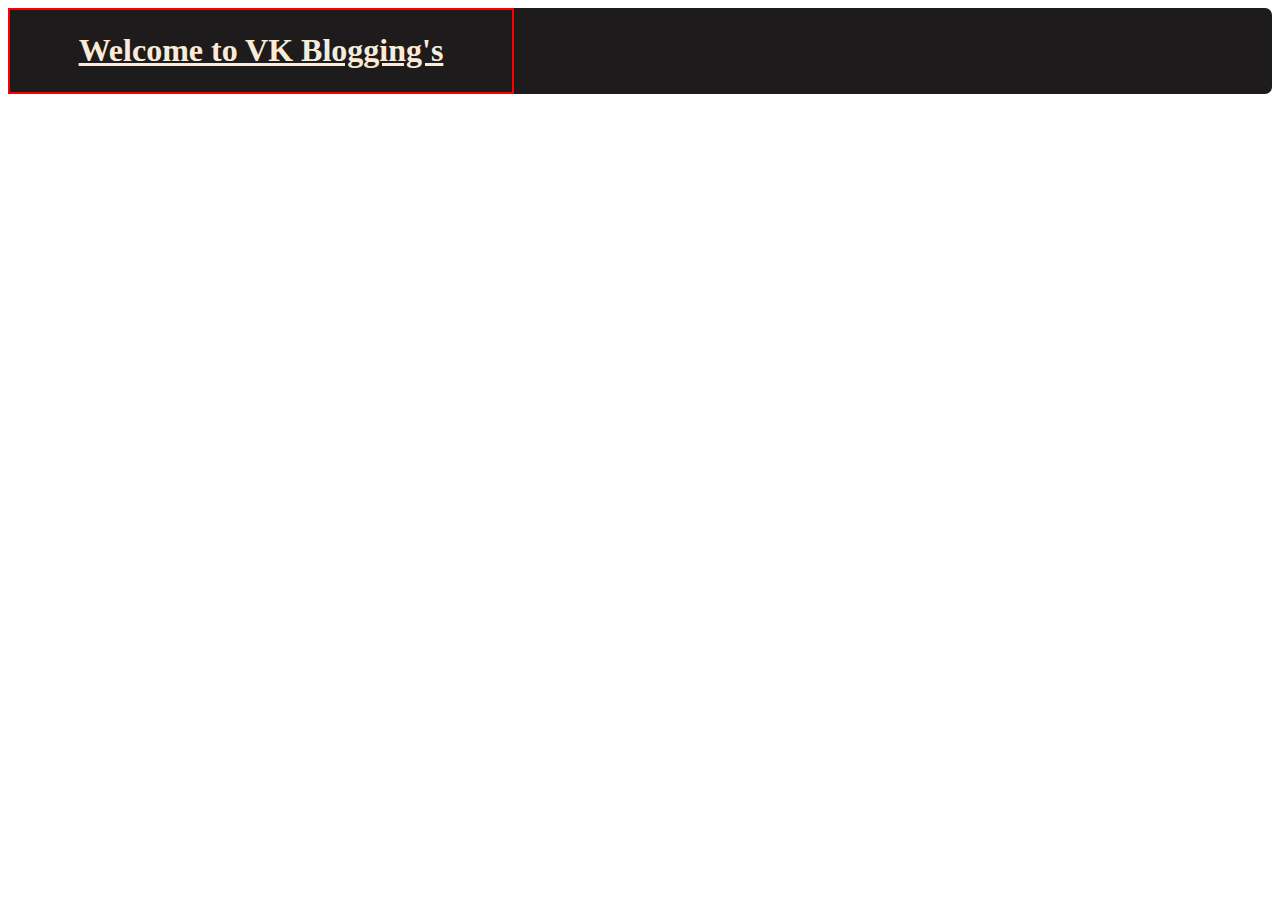
==== index.html @ 8b4b04a9 "title page started" ====
<!DOCTYPE html>
<html lang="en">
<head>
    <meta charset="UTF-8">
    <meta http-equiv="X-UA-Compatible" content="IE=edge">
    <meta name="viewport" content="width=device-width, initial-scale=1.0">
    <title>Blogging_Website</title>
    <link rel="stylesheet" href="style.css">
</head>
<body>
    <div class='Title'>
        <div class="title"><h1>Welcome to VK Blogging's</h1></div>
    </div>
    <div class="search_bar">
        
    </div>
</body>
</html>
---- style.css ----
.Title{
    height: auto;
    width: auto;
    border-radius: 7px;
    background-color: #1d1b1b;
    justify-content: center;
    align-items: center;
    flex-wrap: wrap;
    
}
.title{

    border: 2px solid red;
    height: 80px;
    width: 500px;
    padding: 1px;
    color: antiquewhite;
    text-decoration:underline;
    text-align: center;

}
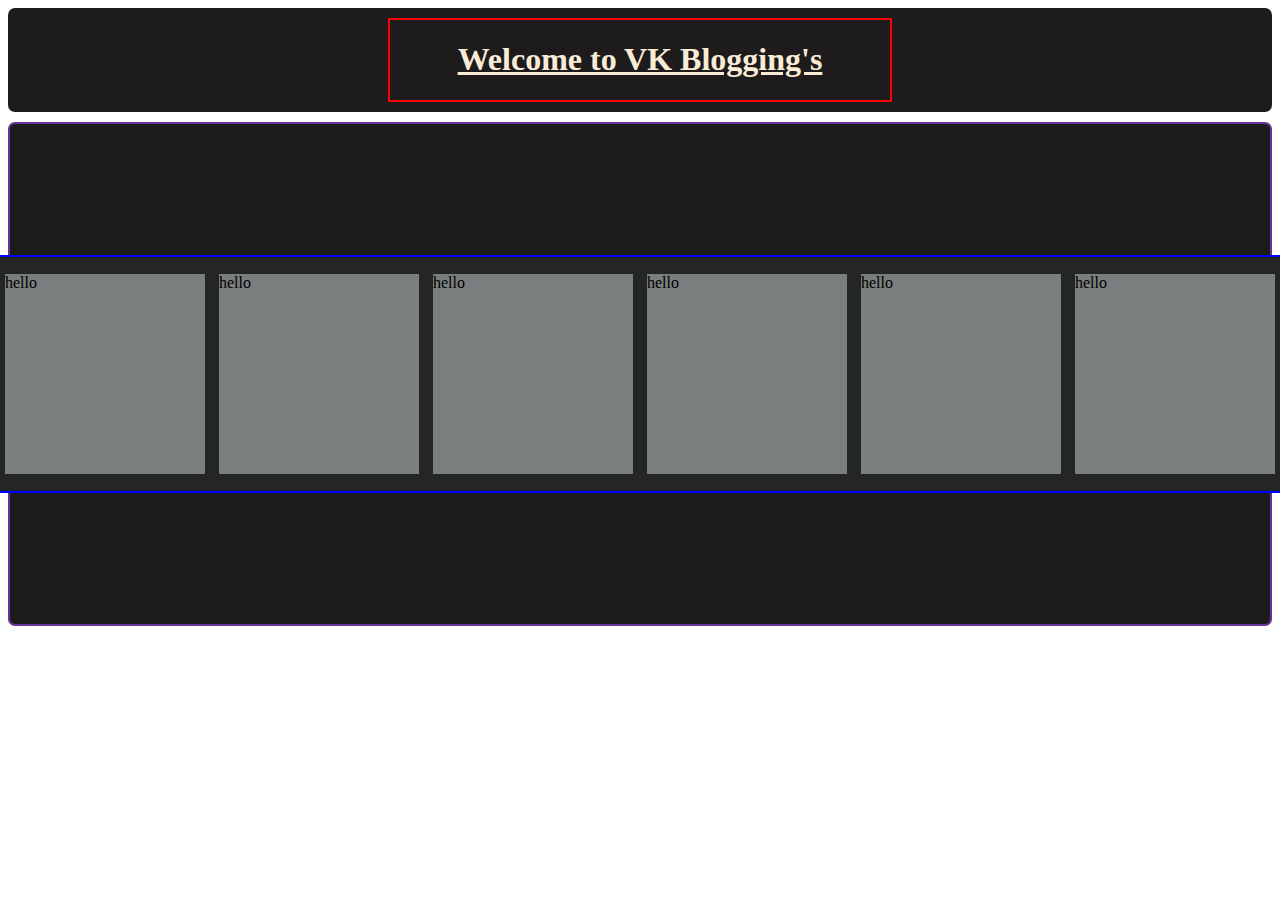
==== commit 0614417c: "body for blogging pages" ====
--- a/index.html
+++ b/index.html
@@ -14,5 +14,16 @@
     <div class="search_bar">
         
     </div>
+
+    <div class="main_body">
+        <div class="blogging_content">
+            <div class="boxes" id="boxes1">hello</div>
+            <div class="boxes" id="boxes2">hello</div>
+            <div class="boxes" id="boxes3">hello</div>
+            <div class="boxes" id="boxes4">hello</div>
+            <div class="boxes" id="boxes5">hello</div>
+            <div class="boxes" id="boxes6">hello</div>
+        </div>
+    </div>
 </body>
 </html>--- a/style.css
+++ b/style.css
@@ -1,4 +1,5 @@
 .Title{
+    padding: 10px;
     height: auto;
     width: auto;
     border-radius: 7px;
@@ -6,6 +7,7 @@
     justify-content: center;
     align-items: center;
     flex-wrap: wrap;
+    display: flex;
     
 }
 .title{
@@ -13,9 +15,41 @@
     border: 2px solid red;
     height: 80px;
     width: 500px;
-    padding: 1px;
     color: antiquewhite;
     text-decoration:underline;
     text-align: center;
 
+}
+
+.main_body{
+    margin-top: 10px;
+    height: 500px;
+    width: auto;
+    border: 2px solid rebeccapurple;
+    background-color: #1d1b1b;
+    border-radius: 7px;
+    display: flex;
+    justify-content: center;
+    align-items: center;
+    flex-wrap: wrap;
+}
+.blogging_content{
+    border: 2px solid blue;
+    border-radius: 7px;
+    padding: 10px;
+    width: auto;
+    height:auto;
+    background-color: rgb(36, 37, 37);
+    display: flex;
+    justify-content: center;
+    align-items: center;
+}
+.boxes{
+    display: flex;
+    flex-wrap: wrap;
+    width: 200px;
+    height: 200px;
+    background-color: rgb(122, 126, 126);
+    margin: 7px;
+    
 }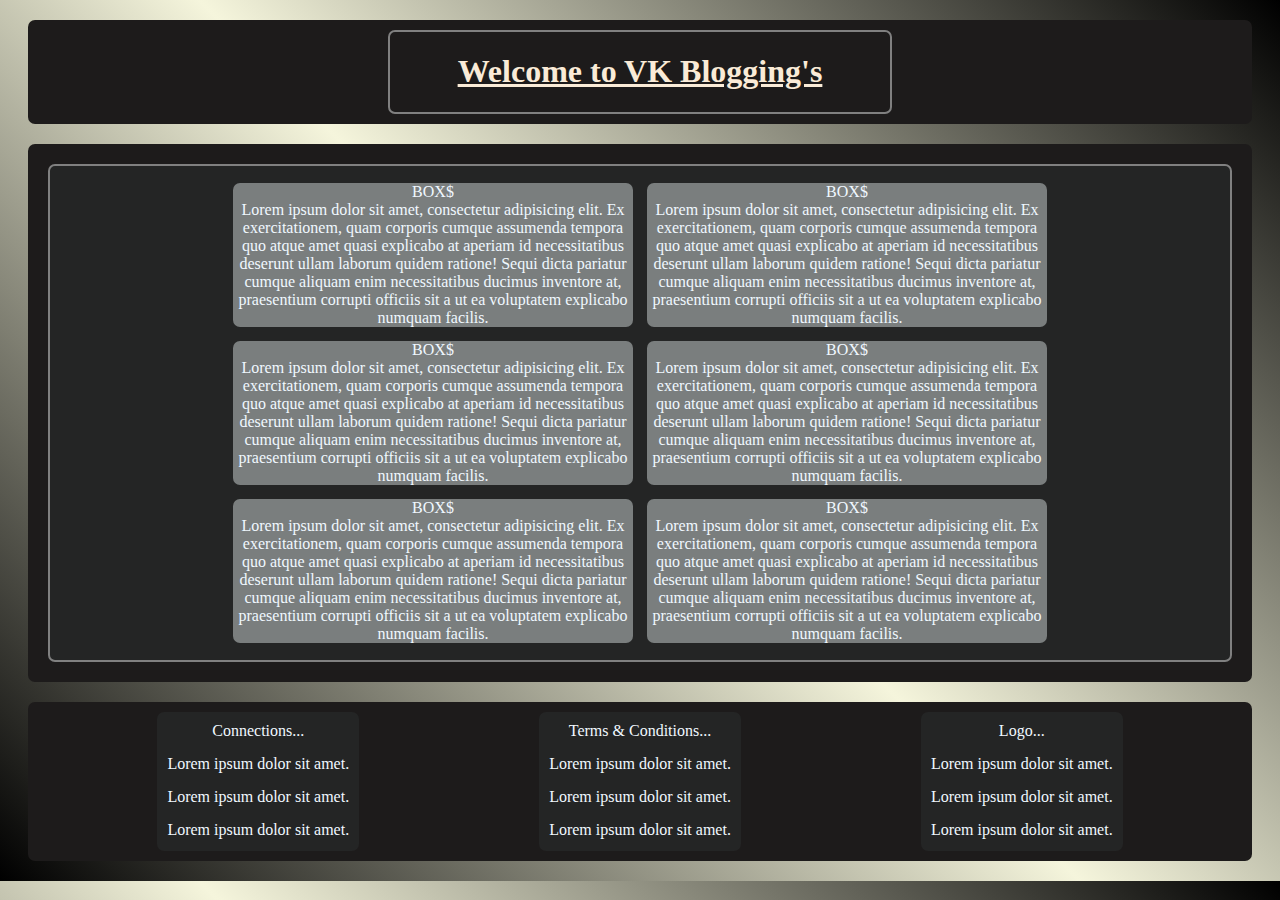
==== commit 8eac85b7: "removed borders" ====
--- a/index.html
+++ b/index.html
@@ -6,6 +6,7 @@
     <meta name="viewport" content="width=device-width, initial-scale=1.0">
     <title>Blogging_Website</title>
     <link rel="stylesheet" href="style.css">
+    <link href="https://cdn.jsdelivr.net/npm/bootstrap@5.3.0-alpha1/dist/css/bootstrap.min.css" rel="stylesheet" integrity="sha384-GLhlTQ8iRABdZLl6O3oVMWSktQOp6b7In1Zl3/Jr59b6EGGoI1aFkw7cmDA6j6gD" crossorigin="anonymous">
 </head>
 <body>
     <div class='Title'>
@@ -17,12 +18,66 @@
 
     <div class="main_body">
         <div class="blogging_content">
-            <div class="boxes" id="boxes1">hello</div>
-            <div class="boxes" id="boxes2">hello</div>
-            <div class="boxes" id="boxes3">hello</div>
-            <div class="boxes" id="boxes4">hello</div>
-            <div class="boxes" id="boxes5">hello</div>
-            <div class="boxes" id="boxes6">hello</div>
+            <div class="boxes" id="boxes1">
+                BOX$
+                <div class="info">
+                    Lorem ipsum dolor sit amet, consectetur adipisicing elit. Ex exercitationem, quam corporis cumque assumenda tempora quo atque amet quasi explicabo at aperiam id necessitatibus deserunt ullam laborum quidem ratione! Sequi dicta pariatur cumque aliquam enim necessitatibus ducimus inventore at, praesentium corrupti officiis sit a ut ea voluptatem explicabo numquam facilis.
+                </div>
+            </div>
+            <div class="boxes" id="boxes2">
+                BOX$
+                <div class="info">
+                    Lorem ipsum dolor sit amet, consectetur adipisicing elit. Ex exercitationem, quam corporis cumque assumenda tempora quo atque amet quasi explicabo at aperiam id necessitatibus deserunt ullam laborum quidem ratione! Sequi dicta pariatur cumque aliquam enim necessitatibus ducimus inventore at, praesentium corrupti officiis sit a ut ea voluptatem explicabo numquam facilis.
+                </div>
+            </div>
+            <div class="boxes" id="boxes3">
+                BOX$
+                <div class="info">
+                    Lorem ipsum dolor sit amet, consectetur adipisicing elit. Ex exercitationem, quam corporis cumque assumenda tempora quo atque amet quasi explicabo at aperiam id necessitatibus deserunt ullam laborum quidem ratione! Sequi dicta pariatur cumque aliquam enim necessitatibus ducimus inventore at, praesentium corrupti officiis sit a ut ea voluptatem explicabo numquam facilis.
+                </div>
+            </div>
+            <div class="boxes" id="boxes4">
+                BOX$
+                <div class="info">
+                    Lorem ipsum dolor sit amet, consectetur adipisicing elit. Ex exercitationem, quam corporis cumque assumenda tempora quo atque amet quasi explicabo at aperiam id necessitatibus deserunt ullam laborum quidem ratione! Sequi dicta pariatur cumque aliquam enim necessitatibus ducimus inventore at, praesentium corrupti officiis sit a ut ea voluptatem explicabo numquam facilis.
+                </div>
+            </div>
+            <div class="boxes" id="boxes5">
+                BOX$
+                <div class="info">
+                    Lorem ipsum dolor sit amet, consectetur adipisicing elit. Ex exercitationem, quam corporis cumque assumenda tempora quo atque amet quasi explicabo at aperiam id necessitatibus deserunt ullam laborum quidem ratione! Sequi dicta pariatur cumque aliquam enim necessitatibus ducimus inventore at, praesentium corrupti officiis sit a ut ea voluptatem explicabo numquam facilis.
+                </div>
+            </div>
+            <div class="boxes" id="boxes6">
+                BOX$
+                <div class="info">
+                    Lorem ipsum dolor sit amet, consectetur adipisicing elit. Ex exercitationem, quam corporis cumque assumenda tempora quo atque amet quasi explicabo at aperiam id necessitatibus deserunt ullam laborum quidem ratione! Sequi dicta pariatur cumque aliquam enim necessitatibus ducimus inventore at, praesentium corrupti officiis sit a ut ea voluptatem explicabo numquam facilis.
+                </div>
+            </div>
+        </div>
+    </div>
+
+
+    <div class="footer">
+        <div class="sub_footer" id="connections">
+            Connections...
+            <p>Lorem ipsum dolor sit amet.</p>
+            <p>Lorem ipsum dolor sit amet.</p>
+            <p>Lorem ipsum dolor sit amet.</p>
+        </div>
+
+        <div class="sub_footer" id="terms_conditions">
+            Terms & Conditions...
+            <p>Lorem ipsum dolor sit amet.</p>
+            <p>Lorem ipsum dolor sit amet.</p>
+            <p>Lorem ipsum dolor sit amet.</p>
+        </div>
+
+        <div class="sub_footer" id="logo">
+            Logo...
+            <p>Lorem ipsum dolor sit amet.</p>
+            <p>Lorem ipsum dolor sit amet.</p>
+            <p>Lorem ipsum dolor sit amet.</p>
         </div>
     </div>
 </body>
--- a/style.css
+++ b/style.css
@@ -1,3 +1,6 @@
+body{
+    background: linear-gradient(45deg, black, beige, black);
+}
 .Title{
     padding: 10px;
     height: auto;
@@ -8,33 +11,36 @@
     align-items: center;
     flex-wrap: wrap;
     display: flex;
-    
+    margin: 20px;    
 }
+
 .title{
-
-    border: 2px solid red;
+    border-radius: 7px;
+    border: 2px solid gray;
     height: 80px;
     width: 500px;
     color: antiquewhite;
     text-decoration:underline;
     text-align: center;
-
+    flex-wrap: wrap;
 }
 
 .main_body{
-    margin-top: 10px;
-    height: 500px;
+    margin-top: 30px;
+    height: auto;
     width: auto;
-    border: 2px solid rebeccapurple;
     background-color: #1d1b1b;
     border-radius: 7px;
     display: flex;
     justify-content: center;
     align-items: center;
     flex-wrap: wrap;
+    margin: 20px;
 }
+
 .blogging_content{
-    border: 2px solid blue;
+    margin: 20px;
+    border: 2px solid gray;
     border-radius: 7px;
     padding: 10px;
     width: auto;
@@ -43,13 +49,48 @@
     display: flex;
     justify-content: center;
     align-items: center;
+    flex-wrap: wrap;
 }
+
 .boxes{
-    display: flex;
-    flex-wrap: wrap;
-    width: 200px;
-    height: 200px;
+    border-radius: 7px;
+    width: 400px;
+    height: auto;
     background-color: rgb(122, 126, 126);
     margin: 7px;
-    
+    text-align: center;
+    align-items: center;
+    justify-content: center;
+    color: aliceblue;
+    flex-wrap: wrap;   
+}   
+
+.footer{
+    background-color: #1d1b1b;
+    border-radius: 7px;
+    margin-top: 30px;
+    padding: 10px;
+    width: auto;
+    height: auto;
+    display: flex;
+    align-items: center;
+    justify-content: center;
+    margin: 20px;
+}
+
+.sub_footer{
+    background-color: rgb(36, 37, 37);
+    color: aliceblue;
+    display: flex;
+    align-items: center;
+    border-radius: 7px;
+    padding: 10px;
+    margin-inline: 90px;
+    display: inline;
+    text-align: center;
+}
+
+.sub_footer p{
+    margin-top: 15px;
+    margin-bottom: 2px;
 }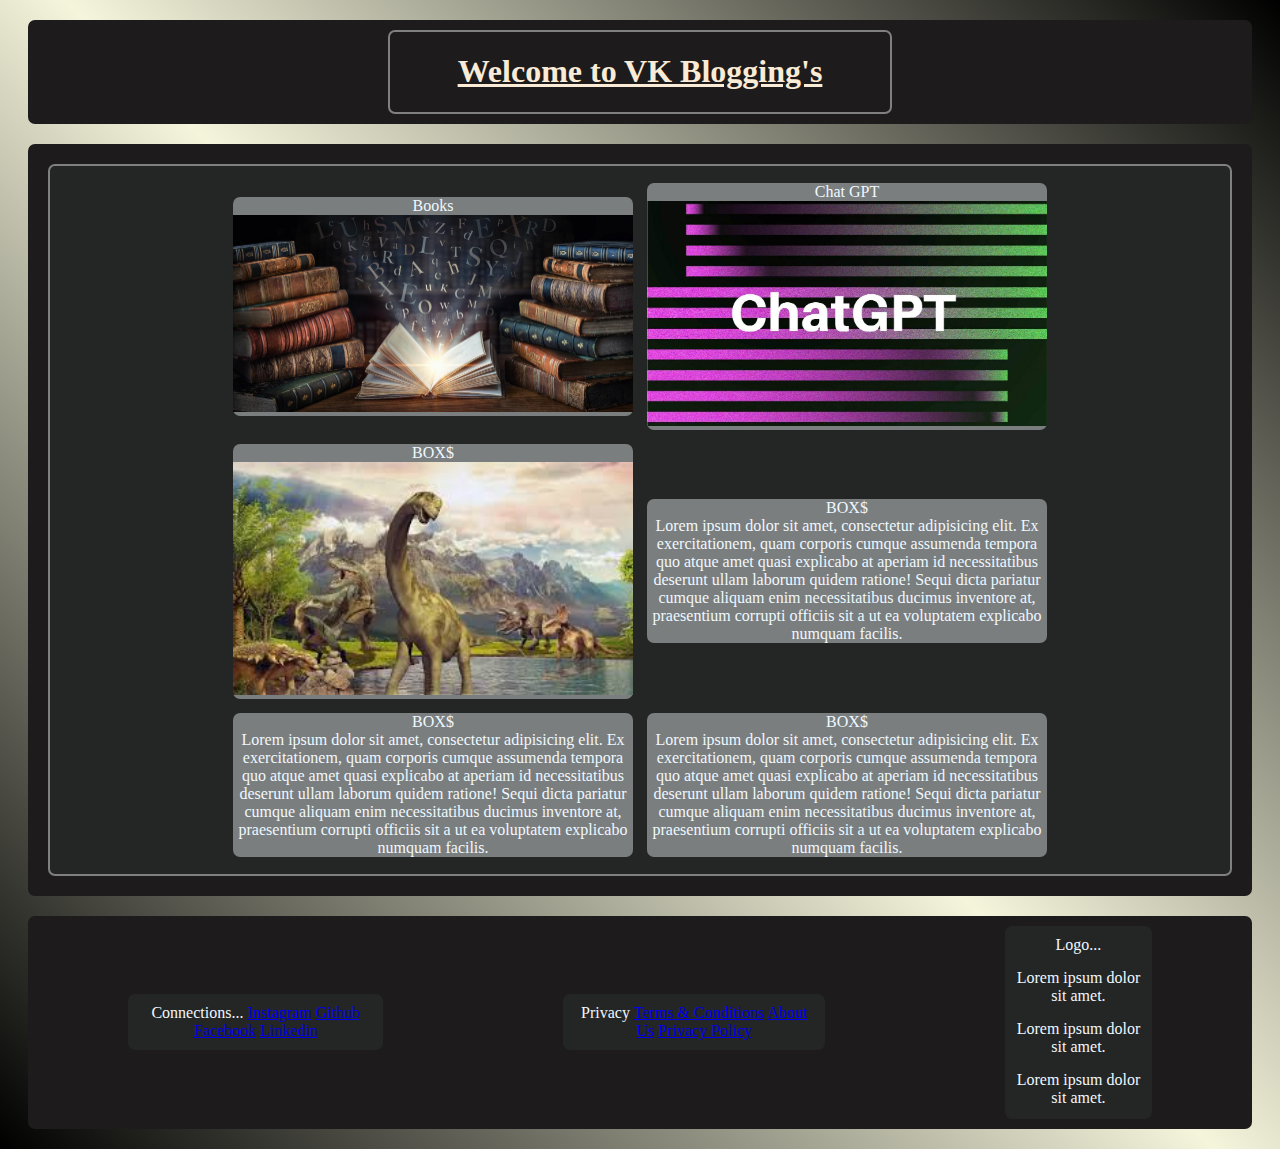
==== commit ff0e0ff5: "Update index.html" ====
--- a/index.html
+++ b/index.html
@@ -19,21 +19,21 @@
     <div class="main_body">
         <div class="blogging_content">
             <div class="boxes" id="boxes1">
-                BOX$
+                Books
                 <div class="info">
-                    Lorem ipsum dolor sit amet, consectetur adipisicing elit. Ex exercitationem, quam corporis cumque assumenda tempora quo atque amet quasi explicabo at aperiam id necessitatibus deserunt ullam laborum quidem ratione! Sequi dicta pariatur cumque aliquam enim necessitatibus ducimus inventore at, praesentium corrupti officiis sit a ut ea voluptatem explicabo numquam facilis.
+                    <img src="img/books.jpg" alt="Image not loaded" width="400px">
                 </div>
             </div>
             <div class="boxes" id="boxes2">
-                BOX$
+                Chat GPT
                 <div class="info">
-                    Lorem ipsum dolor sit amet, consectetur adipisicing elit. Ex exercitationem, quam corporis cumque assumenda tempora quo atque amet quasi explicabo at aperiam id necessitatibus deserunt ullam laborum quidem ratione! Sequi dicta pariatur cumque aliquam enim necessitatibus ducimus inventore at, praesentium corrupti officiis sit a ut ea voluptatem explicabo numquam facilis.
+                    <img src="img/chatgpt.jpg" alt="Image not loaded" width="400px">
                 </div>
             </div>
             <div class="boxes" id="boxes3">
                 BOX$
                 <div class="info">
-                    Lorem ipsum dolor sit amet, consectetur adipisicing elit. Ex exercitationem, quam corporis cumque assumenda tempora quo atque amet quasi explicabo at aperiam id necessitatibus deserunt ullam laborum quidem ratione! Sequi dicta pariatur cumque aliquam enim necessitatibus ducimus inventore at, praesentium corrupti officiis sit a ut ea voluptatem explicabo numquam facilis.
+                    <img src="img/dinosaurs.jpeg" alt="Image not loaded" width="400px">
                 </div>
             </div>
             <div class="boxes" id="boxes4">
@@ -61,16 +61,17 @@
     <div class="footer">
         <div class="sub_footer" id="connections">
             Connections...
-            <p>Lorem ipsum dolor sit amet.</p>
-            <p>Lorem ipsum dolor sit amet.</p>
-            <p>Lorem ipsum dolor sit amet.</p>
+            <a href="#" target="_blank">Instagram</a>
+            <a href="#" target="_blank">Github</a>
+            <a href="#" target="_blank">Facebook</a>
+            <a href="#" target="_blank">Linkedin</a>
         </div>
 
         <div class="sub_footer" id="terms_conditions">
-            Terms & Conditions...
-            <p>Lorem ipsum dolor sit amet.</p>
-            <p>Lorem ipsum dolor sit amet.</p>
-            <p>Lorem ipsum dolor sit amet.</p>
+            Privacy
+            <a href="#" target="_blank">Terms & Conditions</a>
+            <a href="#" target="_blank">About Us</a>
+            <a href="#" target="_blank">Privacy Policy</a>
         </div>
 
         <div class="sub_footer" id="logo">
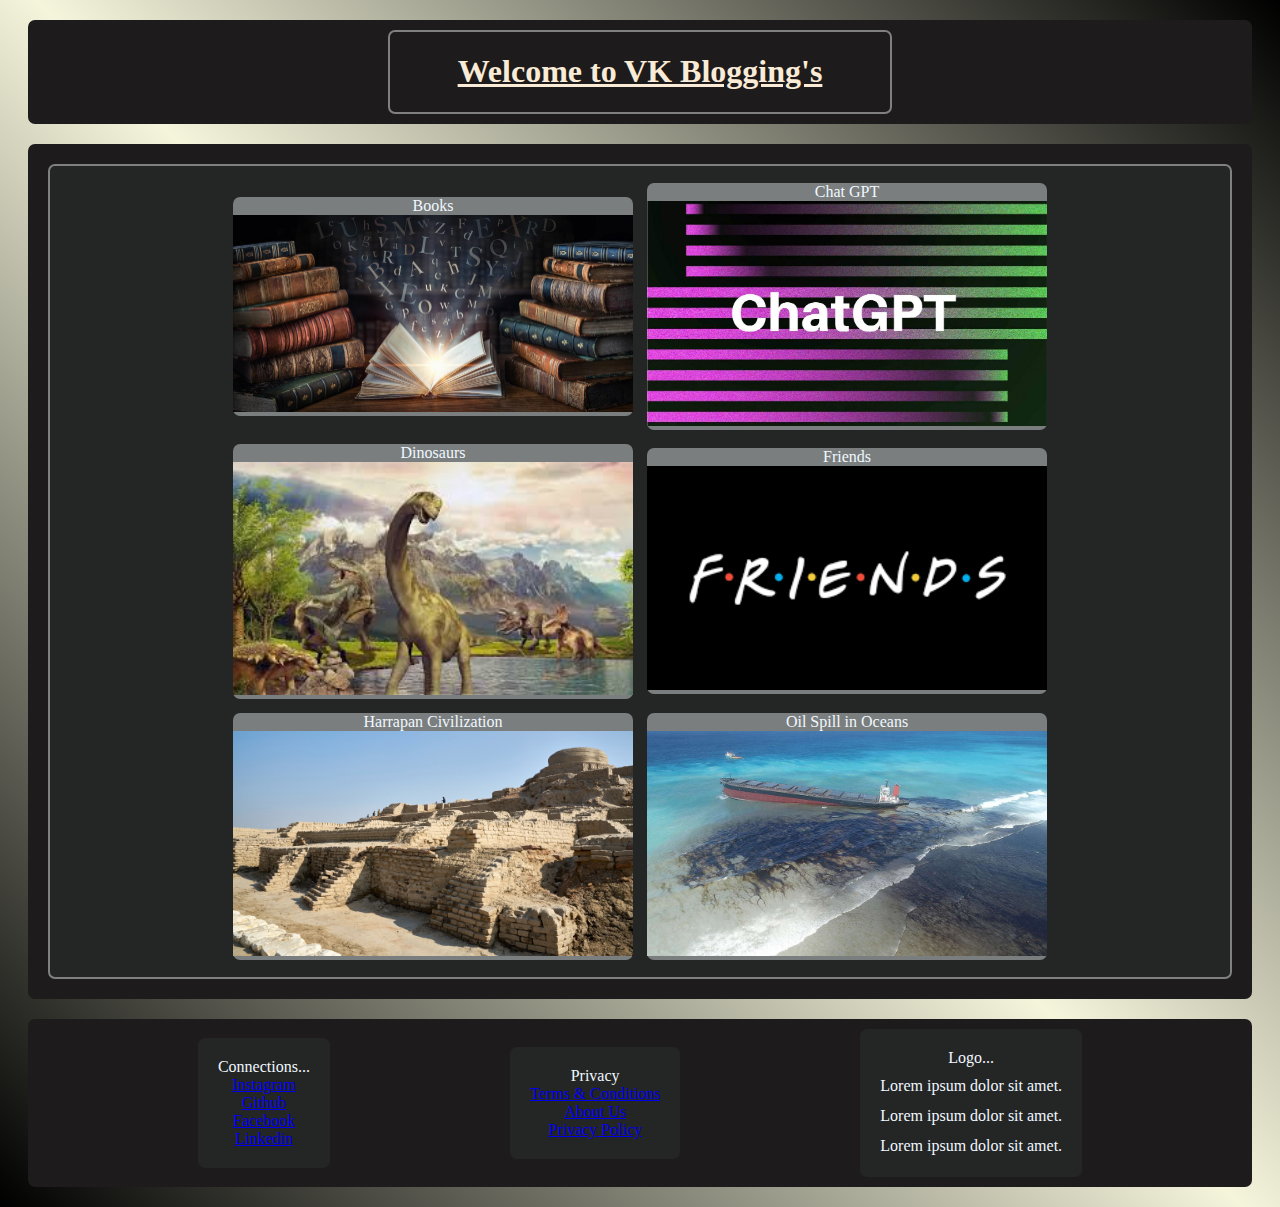
==== commit ea897c31: "images uploaded" ====
--- a/index.html
+++ b/index.html
@@ -27,31 +27,31 @@
             <div class="boxes" id="boxes2">
                 Chat GPT
                 <div class="info">
-                    <img src="img/chatgpt.jpg" alt="Image not loaded" width="400px">
+                    <img src="img/chatgpt.jpg" alt="Image not loaded" width="400px" href="">
                 </div>
             </div>
             <div class="boxes" id="boxes3">
-                BOX$
+                Dinosaurs
                 <div class="info">
                     <img src="img/dinosaurs.jpeg" alt="Image not loaded" width="400px">
                 </div>
             </div>
             <div class="boxes" id="boxes4">
-                BOX$
+                Friends
                 <div class="info">
-                    Lorem ipsum dolor sit amet, consectetur adipisicing elit. Ex exercitationem, quam corporis cumque assumenda tempora quo atque amet quasi explicabo at aperiam id necessitatibus deserunt ullam laborum quidem ratione! Sequi dicta pariatur cumque aliquam enim necessitatibus ducimus inventore at, praesentium corrupti officiis sit a ut ea voluptatem explicabo numquam facilis.
+                    <img src="img/friends.png" alt="Image not loaded" width="400px">
                 </div>
             </div>
             <div class="boxes" id="boxes5">
-                BOX$
+                Harrapan Civilization
                 <div class="info">
-                    Lorem ipsum dolor sit amet, consectetur adipisicing elit. Ex exercitationem, quam corporis cumque assumenda tempora quo atque amet quasi explicabo at aperiam id necessitatibus deserunt ullam laborum quidem ratione! Sequi dicta pariatur cumque aliquam enim necessitatibus ducimus inventore at, praesentium corrupti officiis sit a ut ea voluptatem explicabo numquam facilis.
+                    <img src="img/harrapa.jpg" alt="Image not loaded" width="400px">
                 </div>
             </div>
             <div class="boxes" id="boxes6">
-                BOX$
+                Oil Spill in Oceans
                 <div class="info">
-                    Lorem ipsum dolor sit amet, consectetur adipisicing elit. Ex exercitationem, quam corporis cumque assumenda tempora quo atque amet quasi explicabo at aperiam id necessitatibus deserunt ullam laborum quidem ratione! Sequi dicta pariatur cumque aliquam enim necessitatibus ducimus inventore at, praesentium corrupti officiis sit a ut ea voluptatem explicabo numquam facilis.
+                    <img src="img/oilspill.jpg" alt="Image not loaded" width="400px">
                 </div>
             </div>
         </div>
--- a/style.css
+++ b/style.css
@@ -63,6 +63,7 @@
     justify-content: center;
     color: aliceblue;
     flex-wrap: wrap;   
+    cursor: pointer;
 }   
 
 .footer{
@@ -84,13 +85,13 @@
     display: flex;
     align-items: center;
     border-radius: 7px;
-    padding: 10px;
+    padding: 20px;
     margin-inline: 90px;
-    display: inline;
     text-align: center;
+    flex-direction: column;
 }
 
 .sub_footer p{
-    margin-top: 15px;
+    margin-top: 10px;
     margin-bottom: 2px;
 }